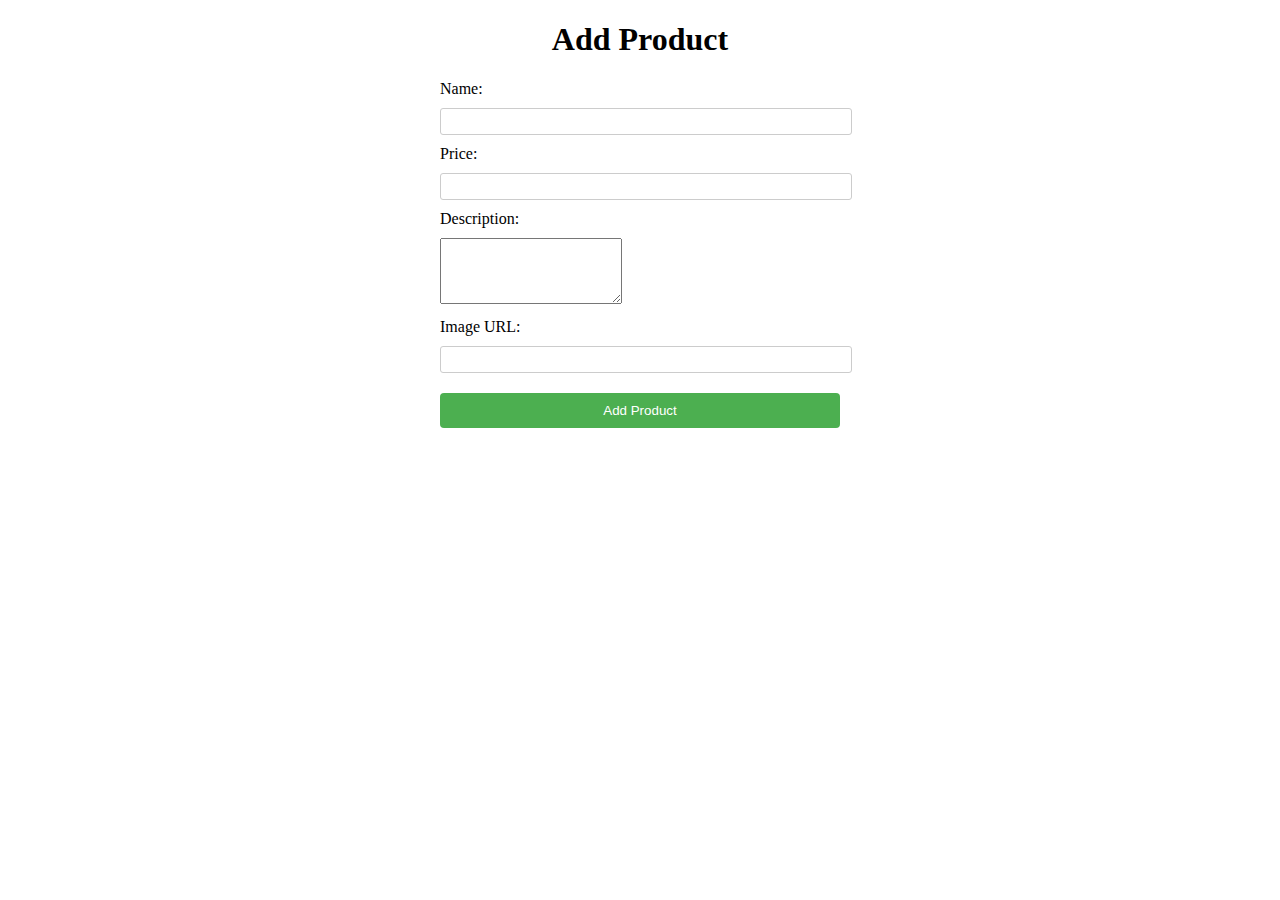
==== src/addproduct.html @ 70b0d03e "added product page" ====
<!DOCTYPE html>
<html>
<head>
	<meta charset="utf-8">
	<meta name="viewport" content="width=device-width, initial-scale=1">
	<title></title>
	<style type="text/css" ></style>
	<link rel="stylesheet" type="text/css" href="css/addproduct.css" /> 
</head>
<body>
	  <h1>Add Product</h1>
    <form id="productForm">
        <label for="name">Name:</label>
        <input type="text" id="name" name="name" required><br>
        
        <label for="price">Price:</label>
        <input type="number" id="price" name="price" required><br>
        
        <label for="description">Description:</label>
        <textarea id="description" name="description" rows="4" required></textarea><br>
        
        <label for="img">Image URL:</label>
        <input type="text" id="img" name="img" required><br>
        
        <button id="addProduct" onclick="addProducts()"> Add Product</button>
    </form>
    <script type="text/javascript" src="js/addproduct.js"></script>
    
</body>
</html>
---- src/css/addproduct.css ----
h1{
    text-align: center;
}
#productForm{
    width: 400px;
    margin: 0 auto;
}
label {
      display: block;
      margin: 10px 0;
    }
    
input {
      width: 100%;
      padding: 5px;
      border-radius: 3px;
      border: 1px solid #ccc;
    }
    #addProduct{
        display: block;
      width: 100%;
      padding: 10px;
      margin-top: 20px;
      background-color: #4CAF50;
      color: white;
      border: none;
      border-radius: 4px;
      cursor: pointer;
    }
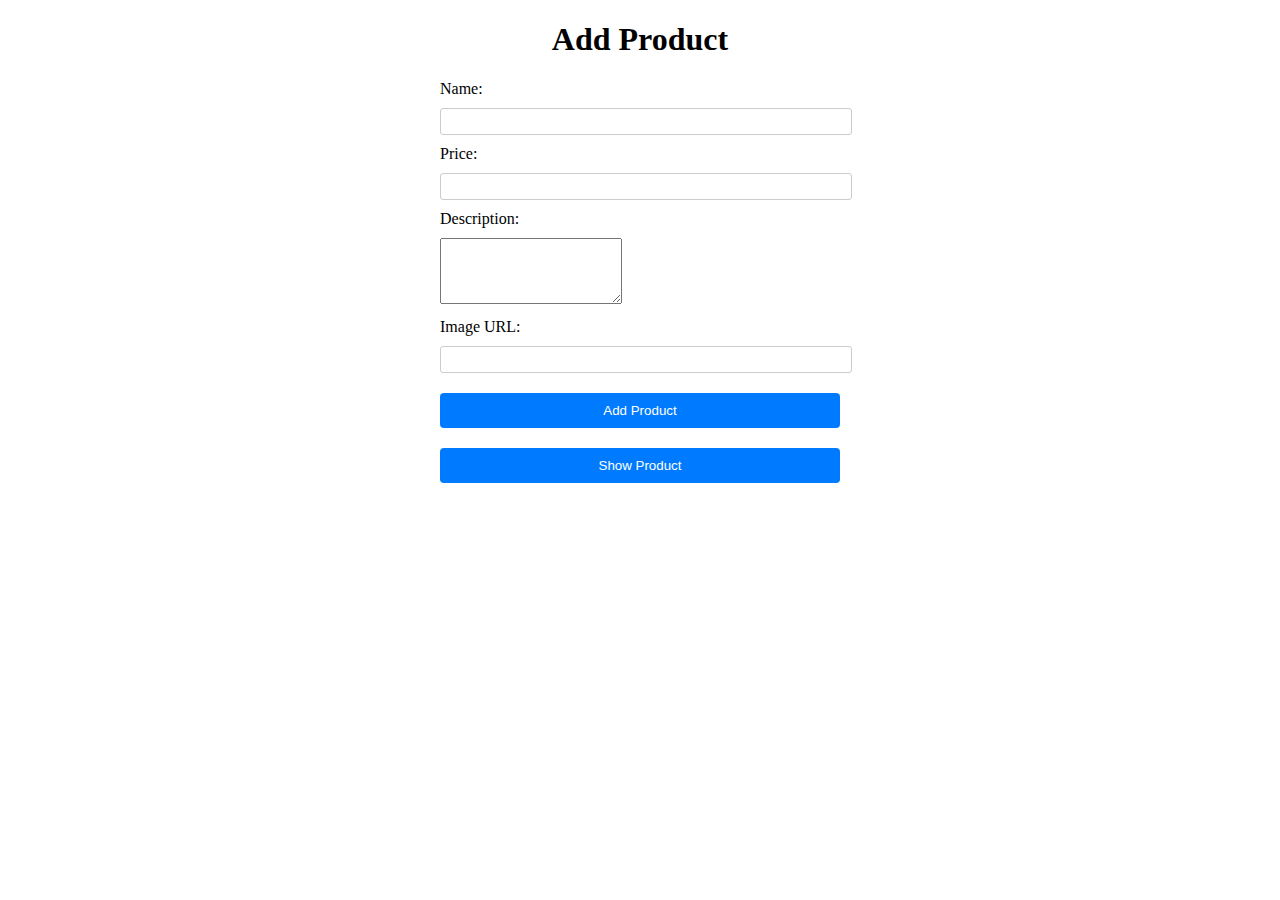
==== commit 8c0e06e2: "added display  product feature" ====
--- a/src/addproduct.html
+++ b/src/addproduct.html
@@ -23,7 +23,9 @@
         <input type="text" id="img" name="img" required><br>
         
         <button id="addProduct" onclick="addProducts()"> Add Product</button>
+        <button id="showProduct" onclick="window.location.href = 'displayProduct.html'">Show Product</button>
     </form>
+
     <script type="text/javascript" src="js/addproduct.js"></script>
     
 </body>
--- a/src/css/addproduct.css
+++ b/src/css/addproduct.css
@@ -16,12 +16,12 @@
       border-radius: 3px;
       border: 1px solid #ccc;
     }
-    #addProduct{
+    #addProduct, #showProduct{
         display: block;
       width: 100%;
       padding: 10px;
       margin-top: 20px;
-      background-color: #4CAF50;
+      background-color: #007bff;
       color: white;
       border: none;
       border-radius: 4px;
